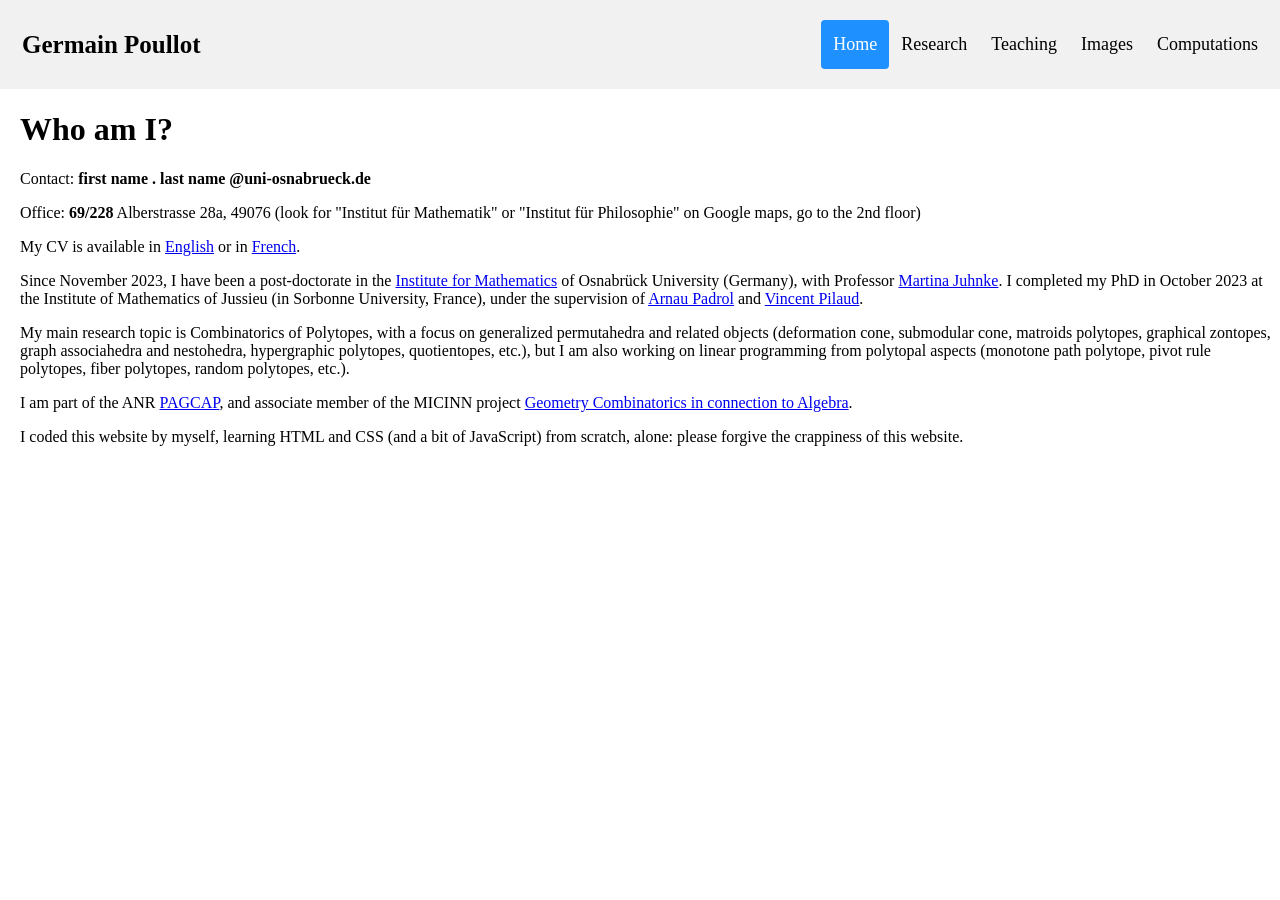
==== index.html @ 464662d8 "Add files via upload" ====
<!DOCTYPE html>
<html lang="en">
    
<head>
    <meta charset="utf-8">
    <title>Germain Poullot - Who am I?</title>
    <link rel="stylesheet" href="research.css">
    <script src="reasearch.js"></script> 
</head>

<body>
<div class="header">
  <a href="index.html" class="logo">Germain Poullot</a>
  <div class="header-right">
    <a class="active" href="index.html">Home</a>
    <a href="research.html">Research</a>
    <a href="teaching.html">Teaching</a>
    <a href="Images.html">Images</a>
    <a href="Data.html">Computations</a>
  </div>
</div>

<h1>Who am I?</h1>

<p>Contact: <strong>first name . last name @uni-osnabrueck.de</strong></p>

<p>Office: <strong>69/228</strong> Alberstrasse 28a, 49076 (look for "Institut für Mathematik" or "Institut für Philosophie" on Google maps, go to the 2nd floor)</p>

<p>My CV is available in <a href="CV__English_.pdf" target="_blank">English</a> or in <a href="CV__français_.pdf" target="_blank">French</a>.</p>

<p>
Since November 2023, I have been a post-doctorate in the <a href="https://www.uni-osnabrueck.de/fb6/mathematik/forschung/ag-algebra-und-diskrete-mathematik" target="_blank">Institute for Mathematics</a> of Osnabrück University (Germany), with Professor <a href="https://tina.juhnix.net/" target="_blank">Martina Juhnke</a>.
I completed my PhD in October 2023 at the Institute of Mathematics of Jussieu (in Sorbonne University, France), under the supervision of <a href="https://www.ub.edu/comb/arnaupadrol/" target ="_blank">Arnau Padrol</a> and <a href="https://www.ub.edu/comb/vincentpilaud/" target ="_blank">Vincent Pilaud</a>.
</p>

<p>
My main research topic is Combinatorics of Polytopes, with a focus on generalized permutahedra and related objects (deformation cone, submodular cone, matroids polytopes, graphical zontopes, graph associahedra and nestohedra, hypergraphic polytopes, quotientopes, etc.),
but I am also working on linear programming from polytopal aspects (monotone path polytope, pivot rule polytopes, fiber polytopes, random polytopes, etc.).
</p>

<p>
I am part of the ANR <a href="https://pagcap.lisn.upsaclay.fr/" target="_blank">PAGCAP</a>, and associate member of the MICINN project <a href ="https://www.ub.edu/comb/galico/" target ="_blank">Geometry Combinatorics in connection to Algebra</a>.
</p>

<p>
I coded this website by myself, learning HTML and CSS (and a bit of JavaScript) from scratch, alone: please forgive the crappiness of this website.
</p>

</body>


</html>


<!-- ceci est un commentaire -->
---- research.css ----
.box {
  width: 40%;
  margin: 0 auto;
  background: rgba(255,255,255,0.2);
  padding: 35px;
  border: 2px solid #fff;
  border-radius: 20px/50px;
  background-clip: padding-box;
  text-align: center;
}

.button {
  font-size: 1em;
  padding: 10px;
  /* color: #fff; */
  /* border: 2px solid #06D85F; */
  /* border-radius: 20px/50px; */
  text-decoration: none;
  cursor: pointer;
  transition: all 0.3s ease-out;
}
.button:hover {
  text-decoration: underline;
}

.overlay {
  position: fixed;
  top: 0;
  bottom: 0;
  left: 0;
  right: 0;
  background: rgba(0, 0, 0, 0.7);
  transition: opacity 500ms;
  visibility: hidden;
  opacity: 0;
}
.overlay:target {
  visibility: visible;
  opacity: 1;
}

.popup {
  margin: 70px auto;
  padding: 20px;
  background: #fff;
  border-radius: 5px;
  width: 70%;
  position: relative;
  transition: all 5s ease-in-out;
}

.popup h2 {
  margin-top: 0;
  color: #333;
  font-family: Tahoma, Arial, sans-serif;
}
.popup .close {
  position: absolute;
  top: 20px;
  right: 30px;
  transition: all 200ms;
  font-size: 30px;
  font-weight: bold;
  text-decoration: none;
  color: #333;
}
.popup .close:hover {
  color: #06D85F;
}
.popup .content {
  max-height: 30%;
  overflow: auto;
  border:#333;
    border-width: 3px;
}

@media screen and (max-width: 700px){
  .box{
    width: 70%;
  }
  .popup{
    width: 70%;
  }
}

table {
  width: 100%;
  border-collapse: collapse;
  /* table-layout: fixed; */
}

th {
   border-bottom: 1px solid black;
   border-collapse: collapse;
}

.justif_text {
  text-align: justify;
  padding-left: 20px;
  padding-right: 20px;
}

.seperator {
  height: 20px;
}

td {
  text-align: center;
  padding-left: 10px;
  padding-right: 10px;
}

p, h1, h2, h3, table {
  padding-left: 20px;
}
table {
  padding-right: 20px;
}


body{
  padding-top:90px;
  margin:0px;
}

/* Style the header with a grey background and some padding */
.header {
  overflow: hidden;
  background-color: #f1f1f1;
  padding: 20px 10px;
  margin: 0px;
  width: 100%;
  top: 0;
  position:fixed;
}

/* Style the header links */
.header a {
  float: left;
  color: black;
  text-align: center;
  padding: 12px;
  text-decoration: none;
  font-size: 18px;
  line-height: 25px;
  border-radius: 4px;
}

/* Style the logo link (notice that we set the same value of line-height and font-size to prevent the header to increase when the font gets bigger */
.header a.logo {
  font-size: 25px;
  font-weight: bold;
}

@media screen and (max-width: 900px) {
  .header a.logo {
    font-size: 20px;
  }
}

/* Change the background color on mouse-over */
.header a:hover {
  background-color: #ddd;
  color: black;
}

/* Style the active/current link*/
.header a.active {
  background-color: dodgerblue;
  color: white;
}

/* Float the link section to the right */
.header-right {
  float: right;
  padding-right: 20px;
}

/* Add media queries for responsiveness - when the screen is 500px wide or less, stack the links on top of each other */
@media screen and (max-width: 500px) {
  .header a {
    float: none;
    display: block;
    text-align: left;
  }
  .header-right {
    float: none;
  }
}

.sidebar {
  background-color: #f1f1f1;
  bottom: 0;
  flex-shrink: 0;
  overflow-y: auto;
  position: fixed;
  top: 85px;
  width: 10%;
  z-index: 10;
}

aside {
  width: 10%;
  padding-left: 0.1rem;
  float: left;
  color: #29627e;
}

aside > p {
  margin: 0.5rem;
}

.content {
  padding-left:10%;
}

.sidelink {
  text-decoration: none;
  text-align: left;
  color: #29627e;
  padding-left: 0.15rem;
  line-height: 2.0em;
  cursor: pointer;
  overflow-x: scroll;
  white-space: nowrap;
}

.sidelink:hover {
  text-shadow: #fc0 1px 0 10px;
}

.unavailable {
  color: pink;
  cursor: not-allowed;
}
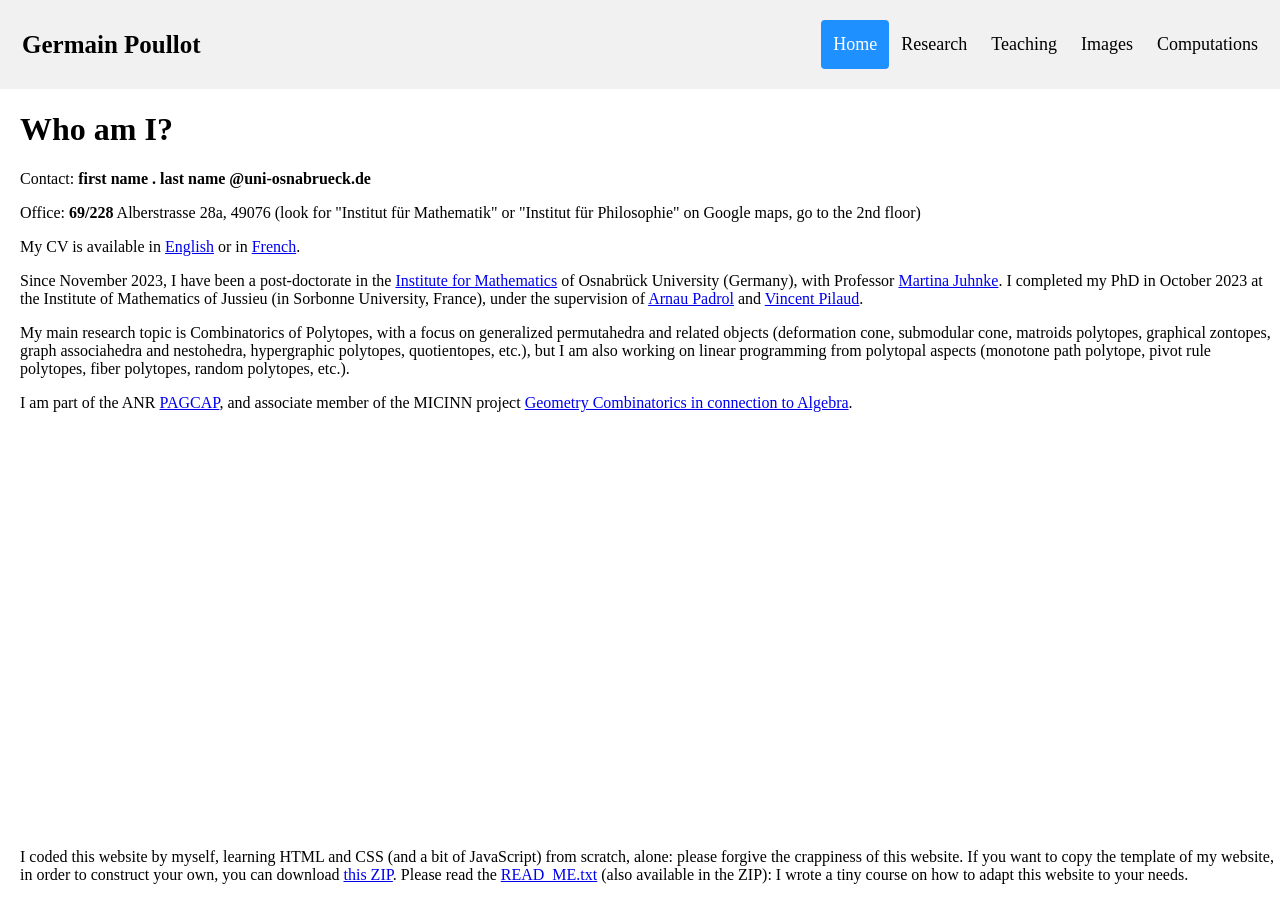
==== commit b44dc1a3: "Add files via upload" ====
--- a/index.html
+++ b/index.html
@@ -42,9 +42,13 @@
 I am part of the ANR <a href="https://pagcap.lisn.upsaclay.fr/" target="_blank">PAGCAP</a>, and associate member of the MICINN project <a href ="https://www.ub.edu/comb/galico/" target ="_blank">Geometry Combinatorics in connection to Algebra</a>.
 </p>
 
-<p>
+<p style="position:fixed; bottom: 0;">
 I coded this website by myself, learning HTML and CSS (and a bit of JavaScript) from scratch, alone: please forgive the crappiness of this website.
+
+If you want to copy the template of my website, in order to construct your own, you can download <a href="Website_Template_Poullot.zip" download="Website_Template_Poullot">this ZIP</a>.
+Please read the <a href="READ_ME.txt" target="_blank">READ_ME.txt</a> (also available in the ZIP): I wrote a tiny course on how to adapt this website to your needs.
 </p>
+
 
 </body>
 
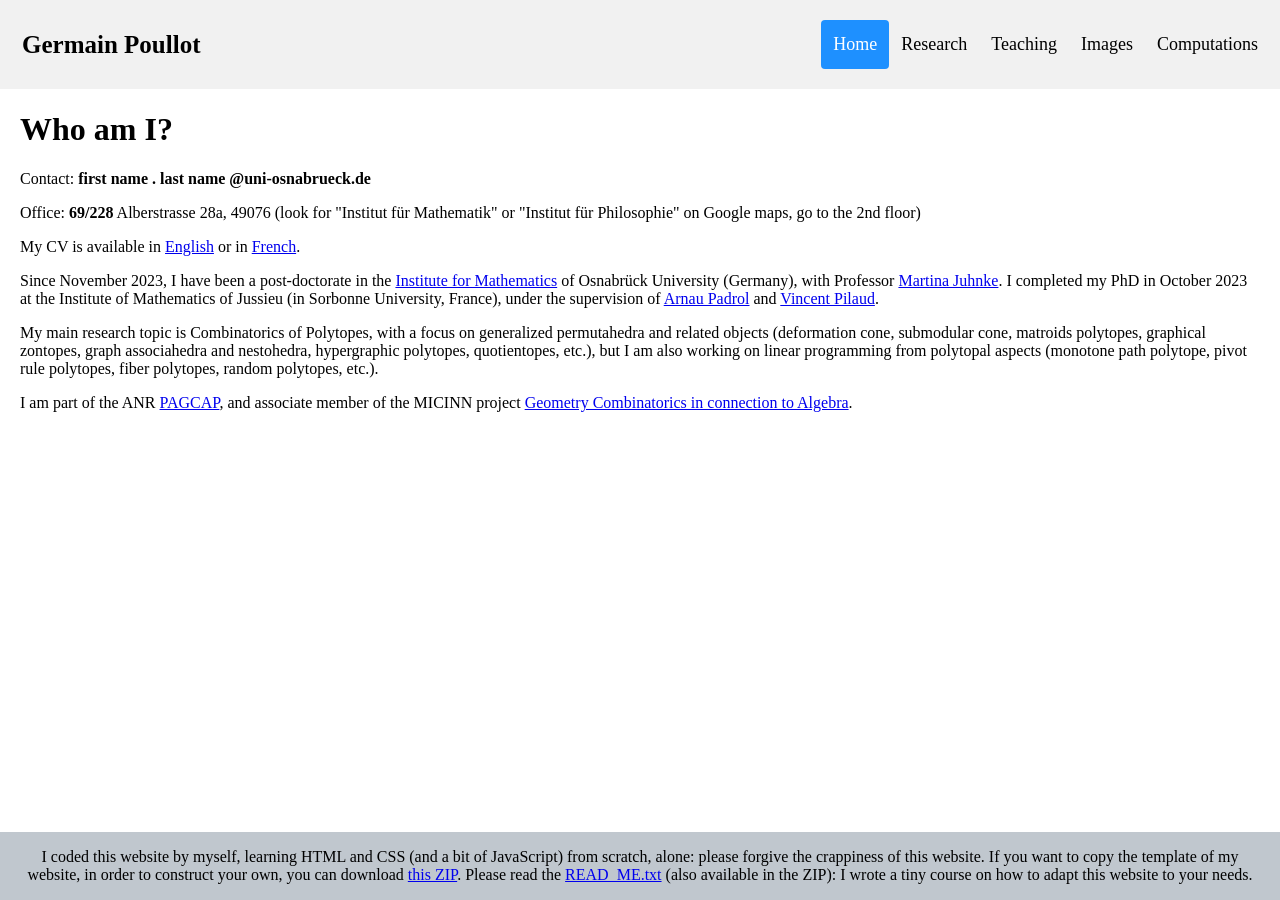
==== commit 9af2b75d: "Add files via upload" ====
--- a/index.html
+++ b/index.html
@@ -42,12 +42,19 @@
 I am part of the ANR <a href="https://pagcap.lisn.upsaclay.fr/" target="_blank">PAGCAP</a>, and associate member of the MICINN project <a href ="https://www.ub.edu/comb/galico/" target ="_blank">Geometry Combinatorics in connection to Algebra</a>.
 </p>
 
-<p style="position:fixed; bottom: 0;">
+
+
+
+
+<footer>
+<p>
 I coded this website by myself, learning HTML and CSS (and a bit of JavaScript) from scratch, alone: please forgive the crappiness of this website.
 
 If you want to copy the template of my website, in order to construct your own, you can download <a href="Website_Template_Poullot.zip" download="Website_Template_Poullot">this ZIP</a>.
 Please read the <a href="READ_ME.txt" target="_blank">READ_ME.txt</a> (also available in the ZIP): I wrote a tiny course on how to adapt this website to your needs.
 </p>
+</footer>
+
 
 
 </body>
--- a/research.css
+++ b/research.css
@@ -108,12 +108,14 @@
 td {
   text-align: center;
   padding-left: 10px;
-  padding-right: 10px;
+  padding-right: 20px;
 }
 
 p, h1, h2, h3, table {
   padding-left: 20px;
-}
+  padding-right: 20px;
+}
+
 table {
   padding-right: 20px;
 }
@@ -233,4 +235,17 @@
 .unavailable {
   color: pink;
   cursor: not-allowed;
+}
+
+.test {
+  height: 200px;
+}
+
+footer {
+  position: fixed;
+  left: 0;
+  bottom: 0;
+  width: 100%;
+  background-color: rgba(48, 69, 92, 0.3);
+  text-align: center;
 }
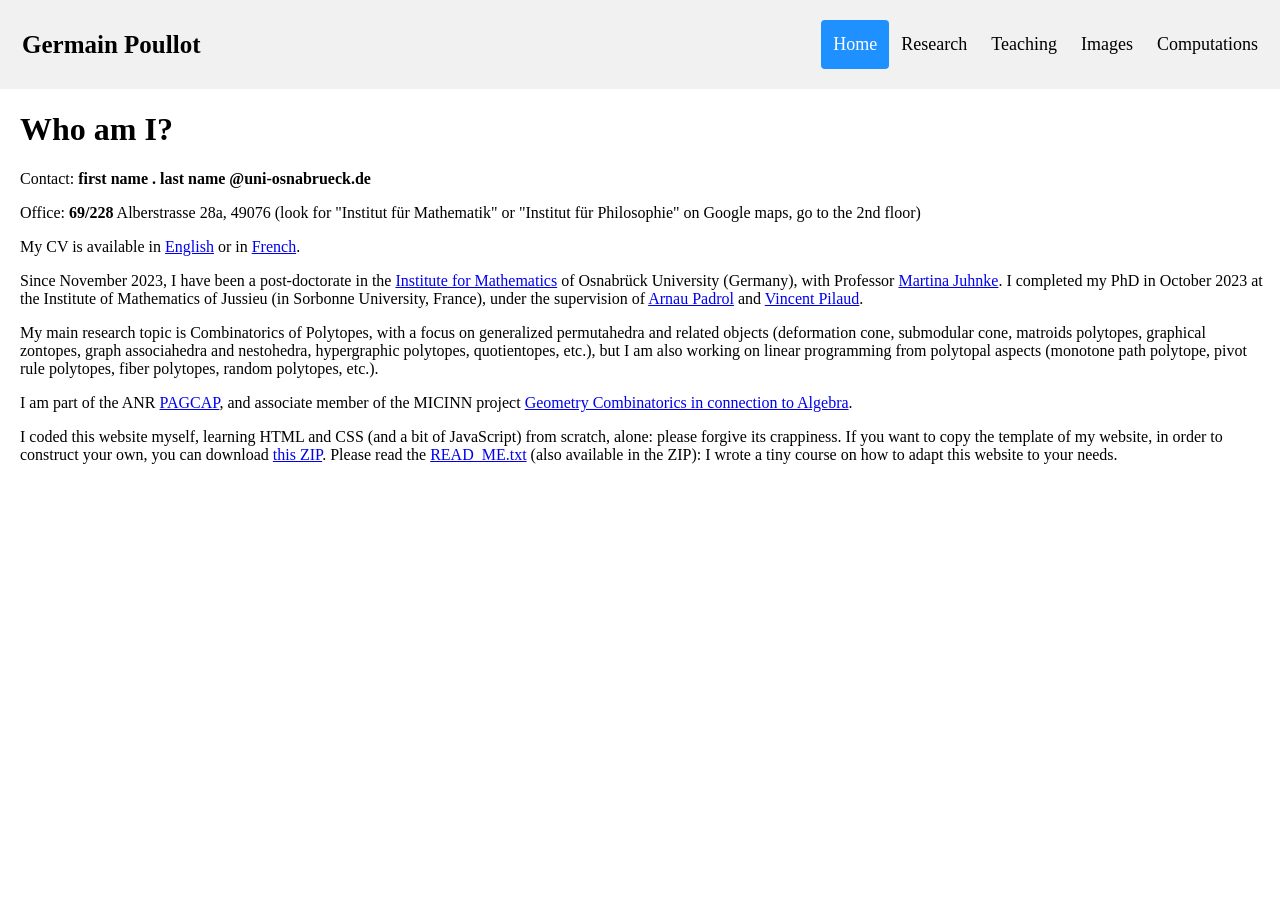
==== commit ccbc428b: "Add files via upload" ====
--- a/index.html
+++ b/index.html
@@ -46,14 +46,13 @@
 
 
 
-<footer>
+
 <p>
-I coded this website by myself, learning HTML and CSS (and a bit of JavaScript) from scratch, alone: please forgive the crappiness of this website.
+I coded this website myself, learning HTML and CSS (and a bit of JavaScript) from scratch, alone: please forgive its crappiness.
 
 If you want to copy the template of my website, in order to construct your own, you can download <a href="Website_Template_Poullot.zip" download="Website_Template_Poullot">this ZIP</a>.
 Please read the <a href="READ_ME.txt" target="_blank">READ_ME.txt</a> (also available in the ZIP): I wrote a tiny course on how to adapt this website to your needs.
 </p>
-</footer>
 
 
 
--- a/research.css
+++ b/research.css
@@ -113,7 +113,7 @@
 
 p, h1, h2, h3, table {
   padding-left: 20px;
-  padding-right: 20px;
+  padding-right: 10px;
 }
 
 table {
@@ -239,13 +239,4 @@
 
 .test {
   height: 200px;
-}
-
-footer {
-  position: fixed;
-  left: 0;
-  bottom: 0;
-  width: 100%;
-  background-color: rgba(48, 69, 92, 0.3);
-  text-align: center;
 }
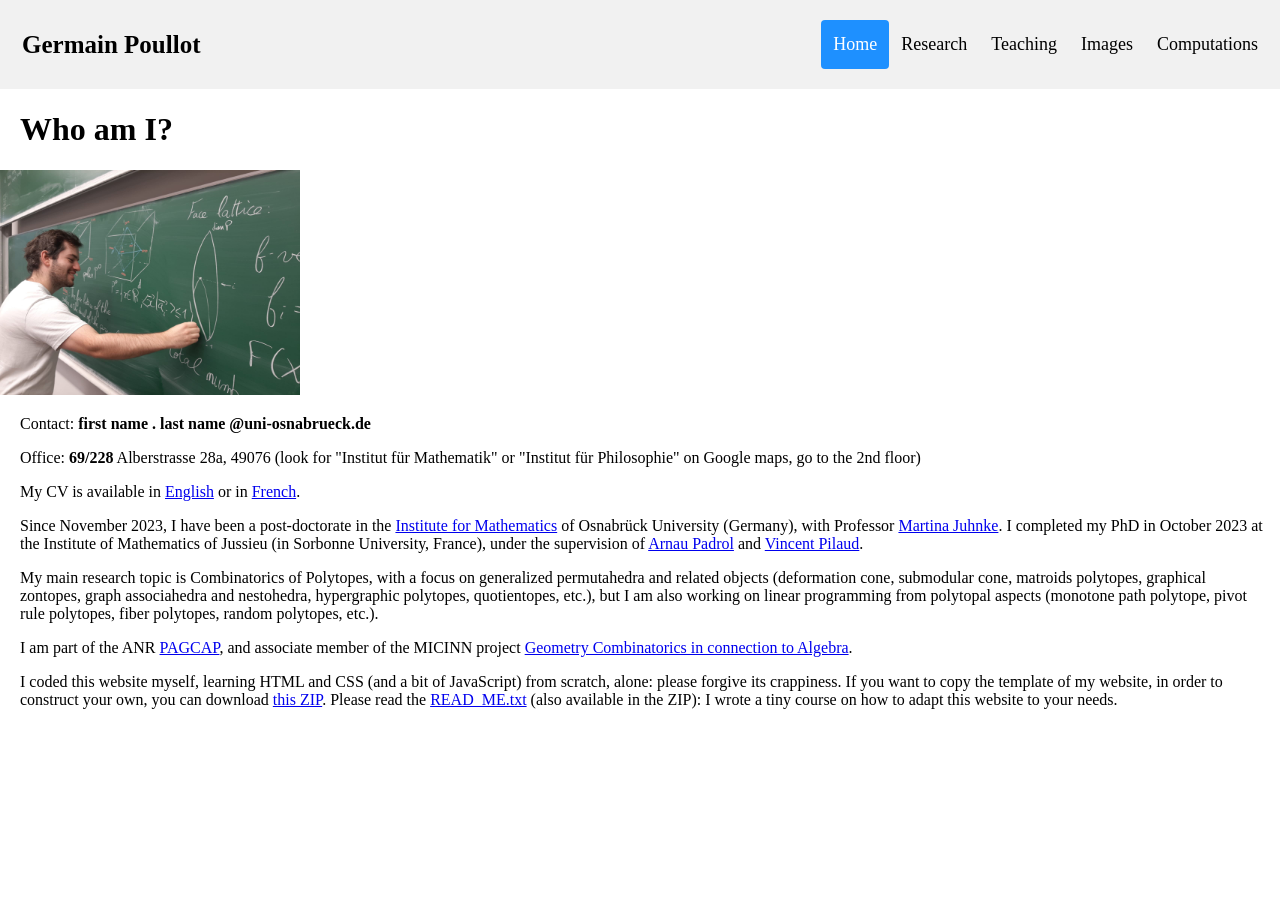
==== commit 6cda41d3: "Add files via upload" ====
--- a/index.html
+++ b/index.html
@@ -21,6 +21,8 @@
 </div>
 
 <h1>Who am I?</h1>
+
+<img src="PhotoDeProfil.jpeg" alt="A black board with a face lattice" title="A black board with a face lattice" height="225px" style="max-width:95%;" class="img-right">
 
 <p>Contact: <strong>first name . last name @uni-osnabrueck.de</strong></p>
 
@@ -55,6 +57,8 @@
 </p>
 
 
+<p></p>
+
 
 </body>
 
--- a/research.css
+++ b/research.css
@@ -155,11 +155,25 @@
   font-weight: bold;
 }
 
+/* Add media queries for responsiveness - when the screen is 600px wide or less, stack the links on top of each other */
 @media screen and (max-width: 900px) {
   .header a.logo {
     font-size: 20px;
   }
 }
+
+@media screen and (max-width: 600px) {
+  .header-right a {
+    font-size: 10.5px;
+  }
+}
+
+@media screen and (max-width: 600px) {
+  p, td, table, tr, th {
+    font-size: 14px;
+  }
+}
+
 
 /* Change the background color on mouse-over */
 .header a:hover {
@@ -179,17 +193,9 @@
   padding-right: 20px;
 }
 
-/* Add media queries for responsiveness - when the screen is 500px wide or less, stack the links on top of each other */
-@media screen and (max-width: 500px) {
-  .header a {
-    float: none;
-    display: block;
-    text-align: left;
-  }
-  .header-right {
-    float: none;
-  }
-}
+
+
+
 
 .sidebar {
   background-color: #f1f1f1;
@@ -239,4 +245,4 @@
 
 .test {
   height: 200px;
-}+}
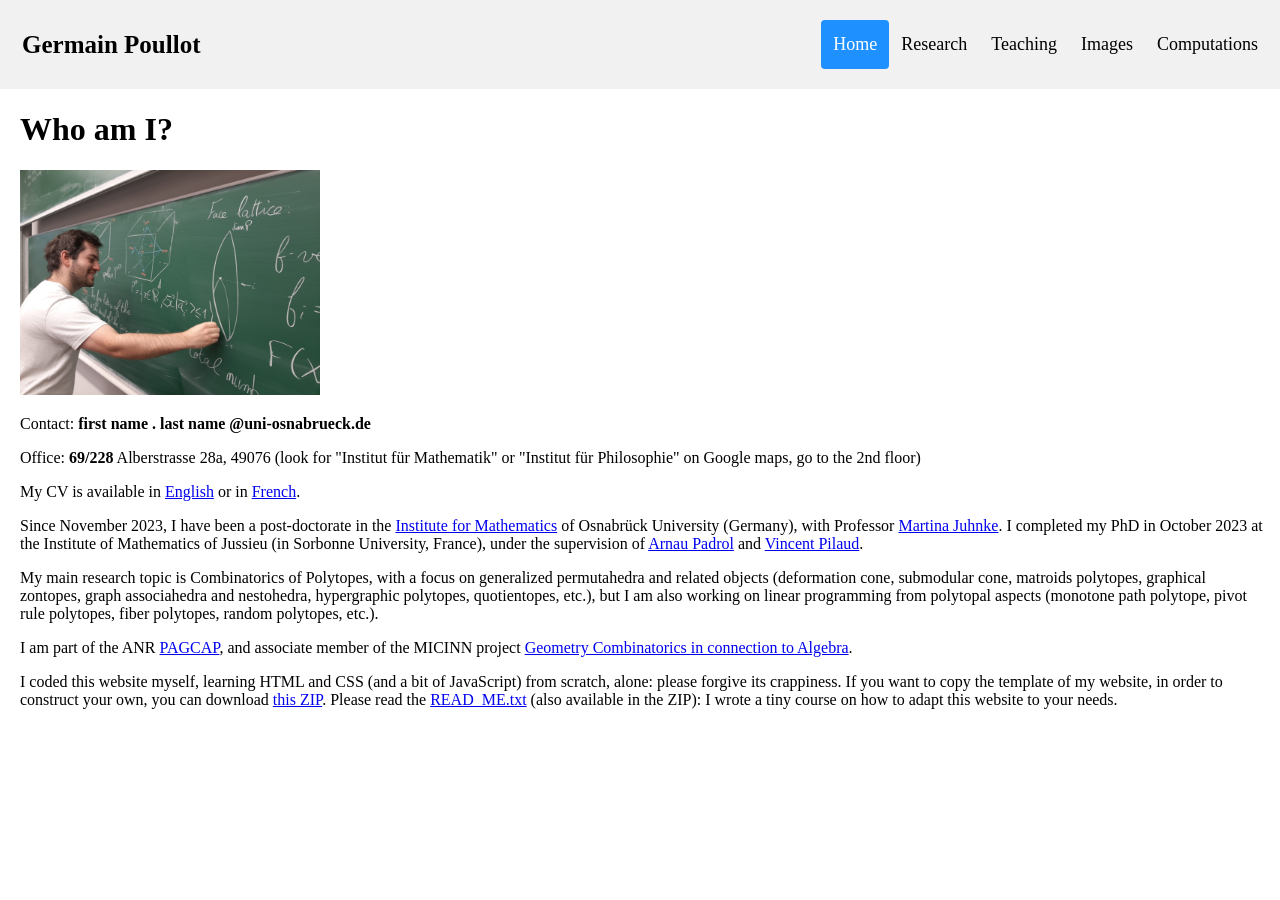
==== commit f373499b: "Update index.html" ====
--- a/index.html
+++ b/index.html
@@ -22,7 +22,7 @@
 
 <h1>Who am I?</h1>
 
-<img src="PhotoDeProfil.jpeg" alt="A black board with a face lattice" title="A black board with a face lattice" height="225px" style="max-width:95%;" class="img-right">
+<img class="img-right" src="PhotoDeProfil.jpeg" alt="A black board with a face lattice" title="A black board with a face lattice" height="225px" style="max-width:95%;">
 
 <p>Contact: <strong>first name . last name @uni-osnabrueck.de</strong></p>
 
@@ -66,4 +66,4 @@
 </html>
 
 
-<!-- ceci est un commentaire -->+<!-- ceci est un commentaire -->
--- a/research.css
+++ b/research.css
@@ -193,6 +193,12 @@
   padding-right: 20px;
 }
 
+.img-right {
+  float: center;
+  padding-left: 20px;
+  padding-right: 20px;
+}
+
 
 
 
